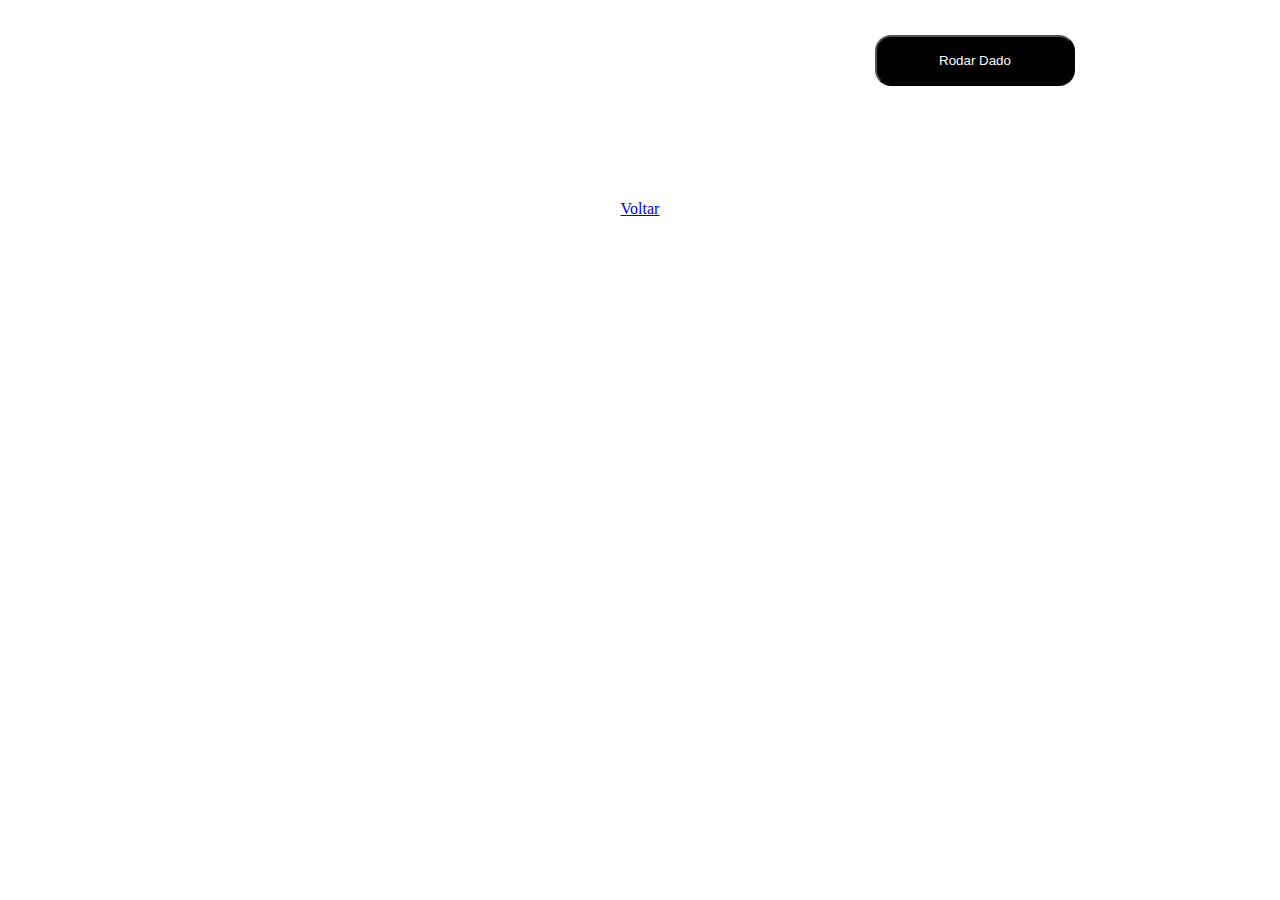
==== dado12.html @ 8413cc21 "Add files via upload" ====
<!DOCTYPE html>
<html lang="pt-br">
<head>
    <meta charset="UTF-8">
    <meta name="viewport" content="width=device-width, initial-scale=1.0">
    <title>Dado</title>
    <link rel="stylesheet" href="style.css">
</head>
<body>
    <h1 id="resultado"></h1>
    <span id="imagem"></span>
    <script src="dado12.js"></script>
    <button onclick="rolarDado()">Rodar Dado</button>
    <nav>
      <a href="index.html">Voltar</a>
    </nav>
</body>
</html>
---- style.css ----
*{
    margin: 0;
    padding: 0;
}
body{
    text-align: center;
    margin-top: 200px;
}
img{
    height: 200px;
    width: 200px;
    border: solid black 1px;
    border-radius: 1rem;
}
#resultado{
    font-size: 50px;
    font-family: Arial, Helvetica, sans-serif;
}
button{
    color: white;
    background-color: black;
    position: absolute;
    right: 205px;
    top: 35px;
    padding: 1rem;
    border-radius: 1rem;
    width: 200px;
    text-align:center;


}
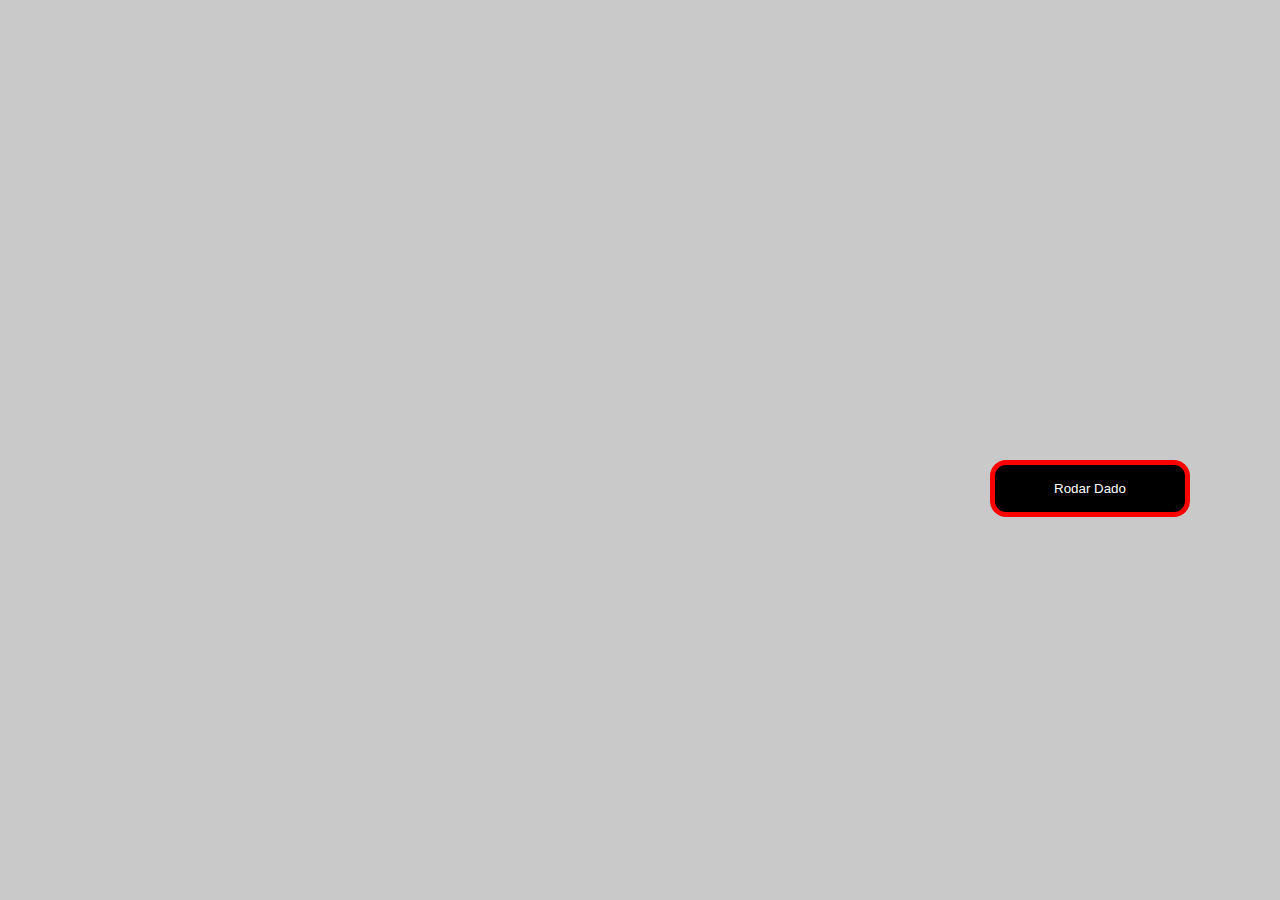
==== commit f3c74339: "Update dado12.html" ====
--- a/dado12.html
+++ b/dado12.html
@@ -4,7 +4,7 @@
     <meta charset="UTF-8">
     <meta name="viewport" content="width=device-width, initial-scale=1.0">
     <title>Dado</title>
-    <link rel="stylesheet" href="style.css">
+    <link rel="stylesheet" href="dado12.css">
 </head>
 <body>
     <h1 id="resultado"></h1>
@@ -15,4 +15,4 @@
       <a href="index.html">Voltar</a>
     </nav>
 </body>
-</html>+</html>
--- a/dado12.css
+++ b/dado12.css
@@ -0,0 +1,50 @@
+*{
+    margin: 0;
+    padding: 0;
+}
+body{
+    text-align: center;
+    margin-top: 200px;
+    background-color: rgba(0, 0, 0, 0.212);
+}
+img{
+    height: 200px;
+    width: 200px;
+    border: solid rgb(255, 255, 255) 1px;
+    border-radius: 1rem;
+}
+#resultado{
+    font-size: 50px;
+    font-family: Arial, Helvetica, sans-serif;
+}
+button{
+    color: white;
+    background-color: black;
+    position: absolute;
+    right: 90px;
+    top: 460px;
+    padding: 1rem;
+    border-radius: 1rem;
+    width: 200px;
+    text-align:center;
+    border: solid red 5px;
+}
+nav a{
+        background-color: black;
+        color: rgb(255, 255, 255);
+        text-decoration: none;
+        padding: 1rem;
+        border-radius: 1rem;
+        position: relative;
+        right: 153px;
+    }
+    .dado{
+        position: relative;
+        right: 0px;
+    }
+    nav{
+        background-color: rgba(255, 0, 0, 0.295);
+        padding: 1rem;
+        position: relative;
+        bottom: 400px;
+    }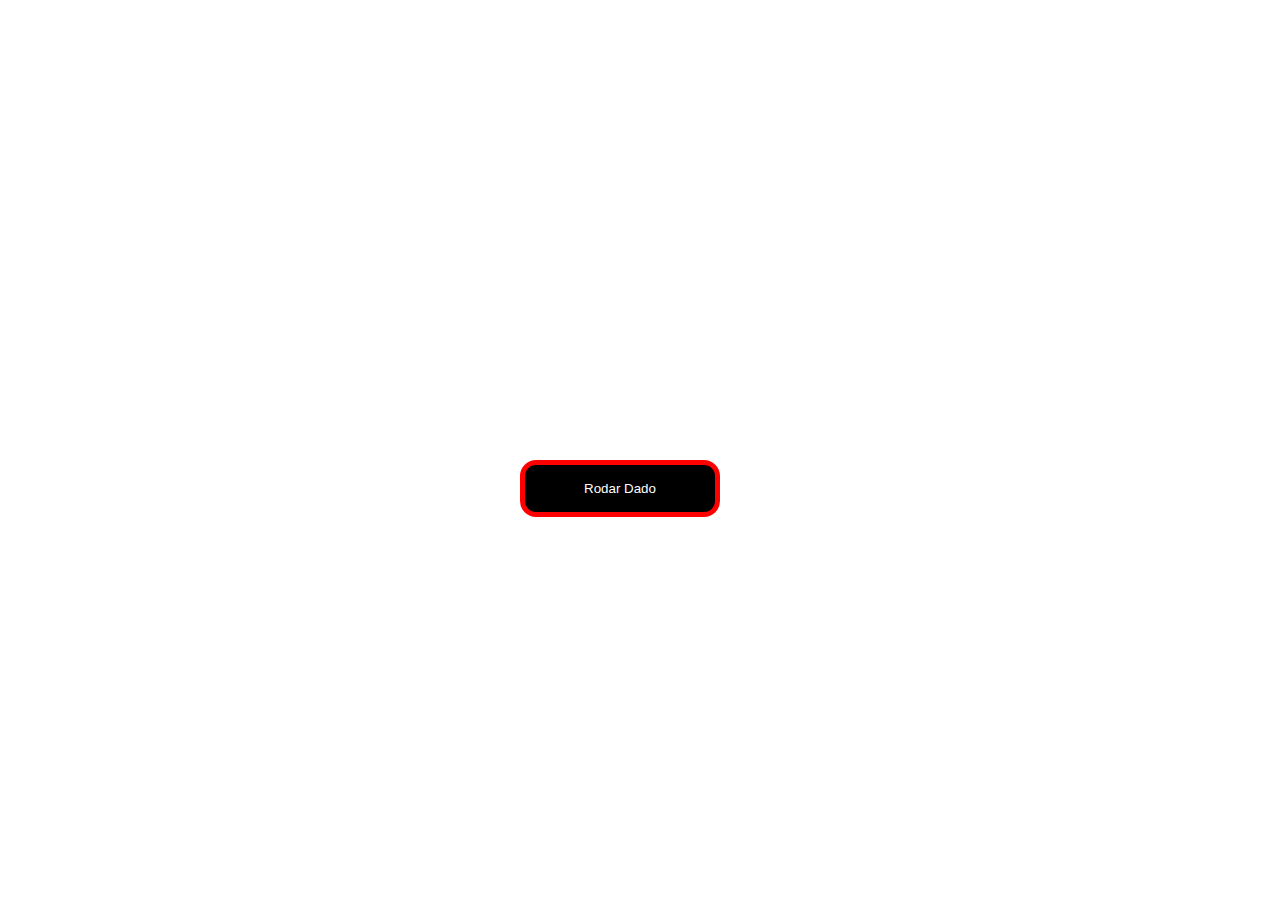
==== commit 729066a0: "Add files via upload" ====
--- a/dado12.html
+++ b/dado12.html
@@ -9,10 +9,12 @@
 <body>
     <h1 id="resultado"></h1>
     <span id="imagem"></span>
+    <nav>
+      <a href="index.html">Voltar</a>
+      <a href="dado20.html">Dado RPG</a>
+    </nav>
     <script src="dado12.js"></script>
     <button onclick="rolarDado()">Rodar Dado</button>
-    <nav>
-      <a href="index.html">Voltar</a>
-    </nav>
+    
 </body>
 </html>
--- a/dado12.css
+++ b/dado12.css
@@ -5,7 +5,7 @@
 body{
     text-align: center;
     margin-top: 200px;
-    background-color: rgba(0, 0, 0, 0.212);
+    background-color: rgb(255, 255, 255);
 }
 img{
     height: 200px;
@@ -21,7 +21,7 @@
     color: white;
     background-color: black;
     position: absolute;
-    right: 90px;
+    right: 560px;
     top: 460px;
     padding: 1rem;
     border-radius: 1rem;
@@ -35,16 +35,14 @@
         text-decoration: none;
         padding: 1rem;
         border-radius: 1rem;
-        position: relative;
-        right: 153px;
     }
     .dado{
         position: relative;
         right: 0px;
     }
     nav{
-        background-color: rgba(255, 0, 0, 0.295);
-        padding: 1rem;
+        background-color: rgb(255, 0, 0);
+        padding: 2rem;
         position: relative;
-        bottom: 400px;
+        bottom: 470px;
     }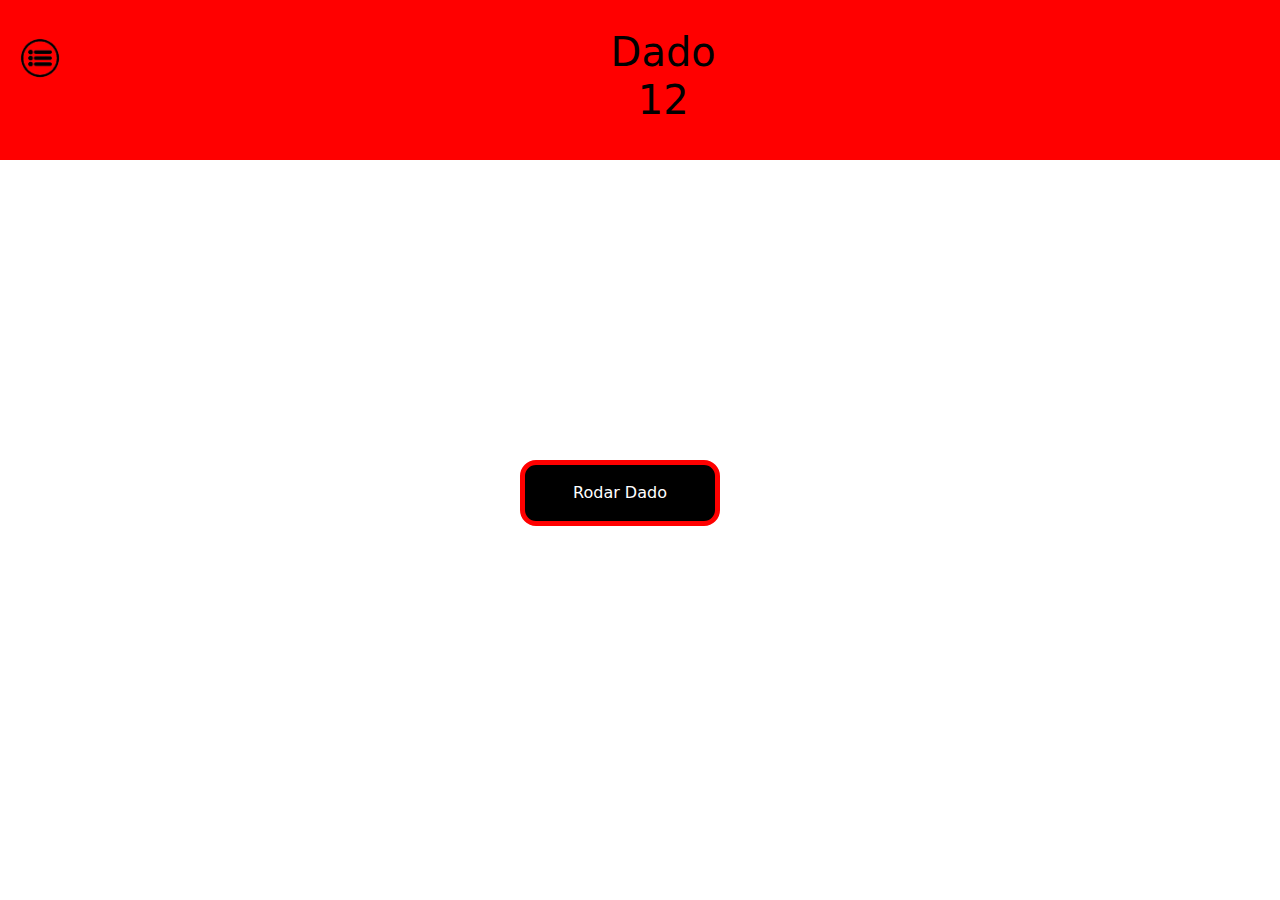
==== commit faa109fe: "Add files via upload" ====
--- a/dado12.html
+++ b/dado12.html
@@ -4,17 +4,46 @@
     <meta charset="UTF-8">
     <meta name="viewport" content="width=device-width, initial-scale=1.0">
     <title>Dado</title>
-    <link rel="stylesheet" href="dado12.css">
+    <link rel="stylesheet" href="https://cdn.jsdelivr.net/npm/bootstrap-icons@1.11.3/font/bootstrap-icons.min.css">
+    <link href="https://cdn.jsdelivr.net/npm/bootstrap@5.3.3/dist/css/bootstrap.min.css" rel="stylesheet" integrity="sha384-QWTKZyjpPEjISv5WaRU9OFeRpok6YctnYmDr5pNlyT2bRjXh0JMhjY6hW+ALEwIH" crossorigin="anonymous">
+    <link rel="stylesheet" href="style.css">
 </head>
 <body>
+    <header>
+    <img src="menu.png" alt="" onclick="abrirMenu()" id="fechar">
+    <img src="menu.png" alt="" onclick="abrirMenu2()" id="open">
+    <h1>Dado 12</h1>
+</header>
+   <nav id="menu">
+    <img src="close.png" alt="" id="close" onclick="fecharMenu()">
+    <a href="index.html">Voltar</a>
+    <a href="dado20.html">Dado RPG</a>
+    <a href="dado12.html">Dado 6</a>
+   </nav>
+   <nav id="menu2">
+    <img src="close.png" alt="" id="close" onclick="fecharMenu2()">
+    <a href="index.html">Voltar</a>
+    <a href="dado20.html">Dado RPG</a>
+    <a href="dado4.html">Dado 6</a>
+   </nav>
     <h1 id="resultado"></h1>
     <span id="imagem"></span>
-    <nav>
-      <a href="index.html">Voltar</a>
-      <a href="dado20.html">Dado RPG</a>
-    </nav>
+    <script>
+        function abrirMenu(){
+            document.getElementById('menu').style.right = '1130px'
+        }
+        function fecharMenu(){
+            document.getElementById('menu').style.right = '1800px'
+        }
+        function abrirMenu2(){
+            document.getElementById('menu2').style.right = '200px'
+        }
+        function fecharMenu2(){
+            document.getElementById('menu2').style.right = '400px'
+        }
+    </script>
     <script src="dado12.js"></script>
     <button onclick="rolarDado()">Rodar Dado</button>
-    
+    <script src="https://cdn.jsdelivr.net/npm/bootstrap@5.3.3/dist/js/bootstrap.bundle.min.js" integrity="sha384-YvpcrYf0tY3lHB60NNkmXc5s9fDVZLESaAA55NDzOxhy9GkcIdslK1eN7N6jIeHz" crossorigin="anonymous"></script>
 </body>
 </html>
--- a/style.css
+++ b/style.css
@@ -0,0 +1,165 @@
+*{
+    margin: 0;
+    padding: 0;
+}
+body{
+    text-align: center;
+    margin-top: 200px;
+    background-color: rgb(255, 255, 255);
+}
+img{
+    height: 200px;
+    width: 200px;
+     border: solid rgb(0, 0, 0) 1px;
+    border-radius: 1rem;
+    position: relative;
+    bottom: 180px;
+    right: 5px;
+}
+h1{
+    position: relative;
+    bottom: 170px;
+}
+#resultado{
+    font-size: 50px;
+    font-family: Arial, Helvetica, sans-serif;
+}
+button{
+    color: white;
+    background-color: black;
+    position: absolute;
+    right: 560px;
+    top: 460px;
+    padding: 1rem;
+    border-radius: 1rem;
+    width: 200px;
+    text-align:center;
+    border: solid red 5px;
+}
+nav a{
+        background-color: rgba(0, 0, 0, 0.212);
+        color: rgb(255, 255, 255);
+        text-decoration: none;
+        padding: 1rem;
+        display: flex;
+        flex-direction: row;
+        width: 200px;
+        position: relative;
+        top: 100px;
+        z-index: 999;
+    }
+    nav a:hover{
+        background-color: rgba(255, 0, 0, 0.418);
+    }
+    .dado{
+        position: relative;
+        right: 0px;
+    } 
+    nav{
+        background-color: rgb(211, 67, 67);
+        padding: 0rem;
+        position: absolute;
+        bottom: 0px;
+        width: 200px;
+        height: 627px;
+        text-align: center;
+        transition: display 0.5s ease-in-out;
+    }
+    i{
+        font-size: 50px;
+        position: absolute;
+        right: 1270px;
+        top: 5px;
+        z-index: 999;
+    }
+    header h1{
+        text-align: center;
+        color: rgb(0, 0, 0);
+        z-index: 999;
+        position: relative;
+        bottom: 25px;
+        width: 150px;
+        left: 585px;
+    }
+    header{
+        background-color: red;
+        position: relative;
+        bottom: 200px;
+        padding: 0.2rem;
+    }
+    #fechar{
+        width: 50px;
+        height: 50px;
+        position: relative;
+        top: 30px;
+        border: none;
+        right: 600px;
+        cursor: pointer;
+    }
+    #menu{
+        position: absolute;
+        display: block;
+        right: 2000px;
+        transition: right 0.3s ease;
+    }
+    #close{
+     width: 30px;
+     height: 30px;
+     position: relative;
+     top: 0px;
+     left: 90px;
+     border: none;
+     cursor: pointer;
+}
+#open{
+    width: 50px;
+    height: 50px;
+    position: relative;
+    top: 30px;
+    border: none;
+    right: 200px;
+    display: none;
+}
+#menu2{
+    position: absolute;
+    display: none;
+    right: 100px;
+    top: 100px;
+    width: 200px;
+}
+#menu2 a{
+    width: 150px;
+    margin-bottom: 10px;
+}
+
+@media screen and (max-width: 400px){
+   button{
+    position:absolute;
+       right:105px;
+       top:400px;
+       
+   }
+    nav{
+        position:absolute;
+        bottom:700px;
+        right:0px;
+        width:350px;
+    }
+    header h1{
+        left: 120px;
+        bottom: 17px;
+        font-weight: bold;
+    }
+    #open{
+        display:initial;
+    }
+    #menu2{
+        position: absolute;
+        display: block;
+        right: 400px;
+        top: 97px;
+        width: 200px;
+        z-index: 999;
+        transition: right 0.5s ease-in-out;
+    }
+}